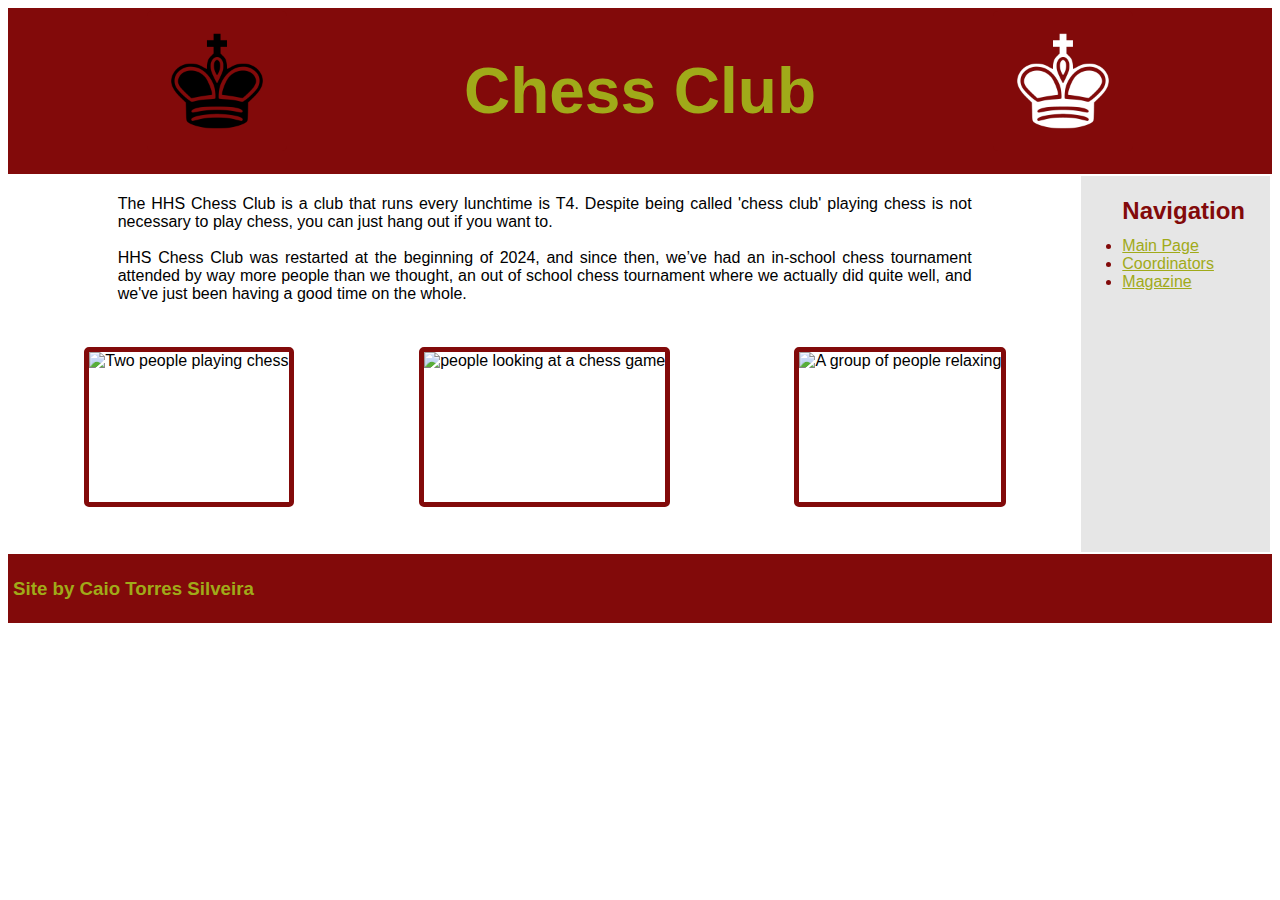
==== index.html @ f4b48213 "2/9 Commit 1 | page 2 ' fix" ====
<!DOCTYPE html>
<html>
 
    <head>
        <title>Chess Club HHS | Home</title>
        <link rel="stylesheet" href="./Resources/style.css">
    </head>

    <body>
        <header>
            <table width="100%">
                <tr>
                    <td width="33%">
                        <img src="./Resources/black_king.png" height="100px" alt="An icon of a black king"
                        class="icon">
                    </td>
                    <td width="34%">
                        <h1>Chess Club</h1>
                    </td>
                    <td width="33%">
                        <img src="./Resources/white_king.png" height="100px" alt="An icon of a white king"
                        class="icon">
                    </td>
                </tr>
            </table>
        </header>
        <table width="100%">
            <tr>
                <td width="85%"><br>
                    <div class="info">
                        The HHS Chess Club is a club that runs every lunchtime is T4. Despite being called 
                        'chess club' playing chess is not necessary to play chess, you can just hang out if 
                        you want to.
                        <br><br>HHS Chess Club was restarted at the beginning of 2024, and since then, we’ve 
                        had an in-school chess tournament attended by way more people than we thought, an out 
                        of school chess tournament where we actually did quite well, and we've just been having 
                        a good time on the whole. 
                    </div><br><br>
                    <section>
                        <!-- Images used to open the lightbox -->
                        <div class="row">
                            <div class="column">
                                <img src="./Resources/play_chess.jpg" height="150px" alt="Two people playing chess"
                                    onclick="openModal();currentSlide(1)" class="hover-shadow">
                            </div>
                            <div class="column">
                                <img src="./Resources/observe.jpg" height="150px" alt="people looking at a chess game"
                                    onclick="openModal();currentSlide(2)" class="hover-shadow">
                            </div>
                            <div class="column">
                                <img src="./Resources/relax.jpg" height="150px" alt="A group of people relaxing"
                                    onclick="openModal();currentSlide(3)" class="hover-shadow">
                            </div>
                        </div>

                        <!-- The Modal/Lightbox -->
                        <div id="myModal" class="modal">
                            <span class="close cursor" onclick="closeModal()">&times;</span>
                            <div class="modal-content">
                                <div class="slideshow-container">
                                    <div class="mySlides">
                                        <div class="numbertext">1 / 3</div>
                                        <img src="./Resources/play_chess.jpg" style="height:450px" alt="you have entered
                                        the image carousel, to leave please click on the X in the upper
                                        right corner of the screen">
                                    </div>

                                    <div class="mySlides">
                                        <div class="numbertext">2 / 3</div>
                                        <img src="./Resources/observe.jpg" style="height:450px" alt="you have entered
                                        the image carousel, to leave please click on the X in the upper
                                        right corner of the screen">
                                    </div>

                                    <div class="mySlides">
                                        <div class="numbertext">3 / 3</div>
                                        <img src="./Resources/relax.jpg" style="height:450px" alt="you have entered
                                        the image carousel, to leave please click on the X in the upper
                                        right corner of the screen">
                                    </div>

                                    <!-- Next/previous controls -->
                                    <a class="prev" onclick="plusSlides(-1)">&#10094;</a>
                                    <a class="next" onclick="plusSlides(1)">&#10095;</a>

                                </div>
                            </div>
                        </div>

                        <script src="./Resources/javacode.js"></script>
                    </section><br><br>
                </td>
                <td width="15%" class="menu">
                    <img src="./Resources/.png" alt="" height="50px" class="logo">
                    <ul>
                        <h2>Navigation</h2>
                        <li><a href="index.html">Main Page</a></li>
                        <li><a href="coordinators.html">Coordinators</a></li>
                        <li><a href="magazine.html">Magazine</a></li>
                    </ul>
                </td>
            </tr>
        </table>
        <footer>
            <h3>Site by Caio Torres Silveira</h3>
        </footer>
    </body>

</html>
<!DOCTYPE html>
---- Resources/style.css ----
html {
    font-family: Arial, sans-serif;
}

header {
    padding: 0.02px;
    background-color: rgb(130, 10, 10);
    text-align: center;
    color: rgb(160, 170, 25);
    font-weight: 900;
    font-size: 2em;
}

footer {
    padding: 5px;
    background-color: rgb(130, 10, 10);
    color: rgb(160, 170, 25);
}

a:link {
    color: rgb(160, 170, 25);
}

a:visited {
    color: rgb(125, 130, 10);
}

td {
    vertical-align: top;
    text-align: center;
}

ul {
    text-align: left;
    margin-top: 0.01em;
}

li {
    color: rgb(130, 10, 10);
}

h2 {
    color: rgb(130, 10, 10);
    margin-top: 0.01em;
    margin-bottom: 0.5em;
}

h4 {
    color: rgb(130, 10, 10);
    margin-top: 0.01em;
    margin-bottom: 0.5em;
}

div {
    display: flex;
    justify-content: center;
    align-items: center;
}

img {
    border: 5px solid rgb(130, 10, 10);
    vertical-align: middle;
    border-radius: 5px;
    align-self: center;
    box-align: center;
}

.menu {
    background-color: rgb(230, 230, 230);
}

.info {
    margin: 0 10%;
    text-align: justify;
}

.logo {
    border: 10px solid rgb(230, 230, 230);
    margin-bottom: 0%;
}

li.source {
    color: rgb(0, 0, 0);
    font-size: x-large;
    margin-left: 3em;
}

.row>.column {
    padding: 8px;
}

/* Create four equal columns that floats next to eachother */
.column {
    float: left;
    width: 75%;
}

/* The Modal (background) */
.modal {
    display: none;
    position: fixed;
    z-index: 1;
    padding-top: 100px;
    left: 0;
    top: 0;
    width: 100%;
    height: 100%;
    overflow: auto;
    background-color: rgba(170, 170, 170, 0.6);
}

/* Modal Content */
.modal-content {
    position: relative;
    background-color: rgba(0, 0, 0, 0);
    margin: auto;
    padding: 0;
    width: 1100px;
    max-width: 1200px;
}

/* The Close Button */
.close {
    color: rgb(0, 0, 0);
    position: absolute;
    top: 15px;
    right: 50px;
    font-size: 75px;
    font-weight: bold;
}

.close:hover,
.close:focus {
    color: rgb(255, 0, 0);
    text-decoration: none;
    cursor: pointer;
}

/* Slideshow container */
.slideshow-container {
    max-width: 1000px;
    position: relative;
    margin: auto;
}

/* Hide the slides by default */
.mySlides {
    display: none;
}

/* Next & previous buttons */
.prev,
.next {
    cursor: pointer;
    position: absolute;
    top: 50%;
    width: auto;
    padding: 16px;
    margin-top: -50px;
    color: rgb(220, 220, 220);
    font-weight: bold;
    font-size: 20px;
    transition: 0.6s ease;
    border-radius: 0 3px 3px 0;
    user-select: none;
    -webkit-user-select: none;
}

/* Position the "next button" to the right */
.next {
    right: 0;
    border-radius: 3px 0 0 3px;
}

.prev {
    left: 0;
    border-radius: 3px 0 0 3px;
}

/* On hover, add a black background color with a little bit see-through */
.prev:hover,
.next:hover {
    background-color: rgba(0, 0, 0, 0.8);
}

/* Number text (1/3 etc) */
.numbertext {
    color: rgb(220, 220, 220);
    font-size: 14px;
    font-weight: bold;
    padding: 8px 12px;
    position: absolute;
    top: 0;
}

img.demo {
    opacity: 0.6;
}

.active,
.demo:hover {
    opacity: 1;
}

img.hover-shadow {
    transition: 0.3s;
}

.hover-shadow:hover {
    box-shadow: 0 4px 8px 0 rgba(0, 0, 0, 0.2), 0 6px 20px 0 rgba(0, 0, 0, 0.19);
}

.icon {
    border: 20px solid rgb(130, 10, 10);
}
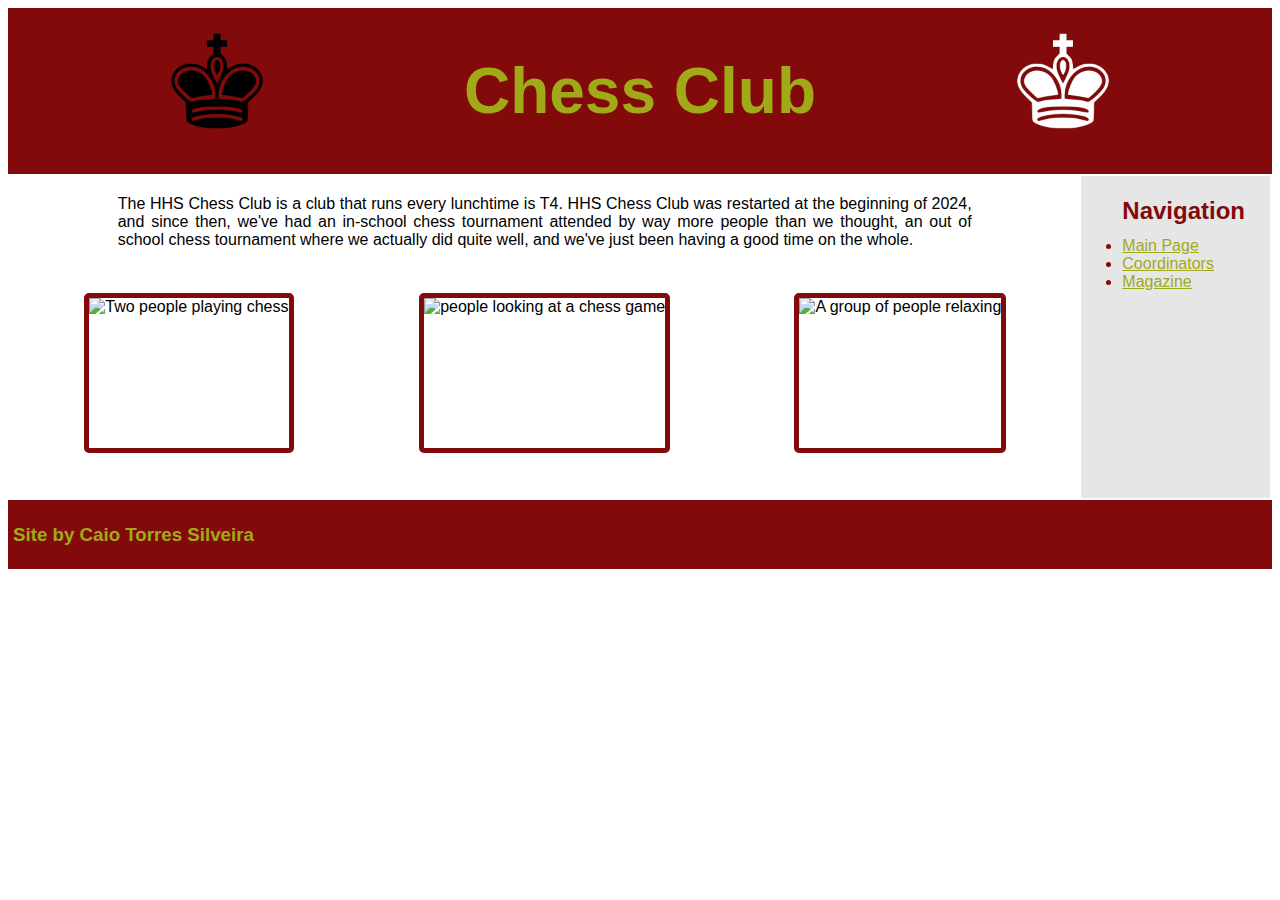
==== commit 5e88fefc: "2/9 Commit 2" ====
--- a/index.html
+++ b/index.html
@@ -28,13 +28,11 @@
             <tr>
                 <td width="85%"><br>
                     <div class="info">
-                        The HHS Chess Club is a club that runs every lunchtime is T4. Despite being called 
-                        'chess club' playing chess is not necessary to play chess, you can just hang out if 
-                        you want to.
-                        <br><br>HHS Chess Club was restarted at the beginning of 2024, and since then, we’ve 
-                        had an in-school chess tournament attended by way more people than we thought, an out 
-                        of school chess tournament where we actually did quite well, and we've just been having 
-                        a good time on the whole. 
+                        The HHS Chess Club is a club that runs every lunchtime is T4. HHS Chess Club was 
+                        restarted at the beginning of 2024, and since then, we&apos;ve had an in-school chess 
+                        tournament attended by way more people than we thought, an out of school chess 
+                        tournament where we actually did quite well, and we&apos;ve just been having a good 
+                        time on the whole. 
                     </div><br><br>
                     <section>
                         <!-- Images used to open the lightbox -->
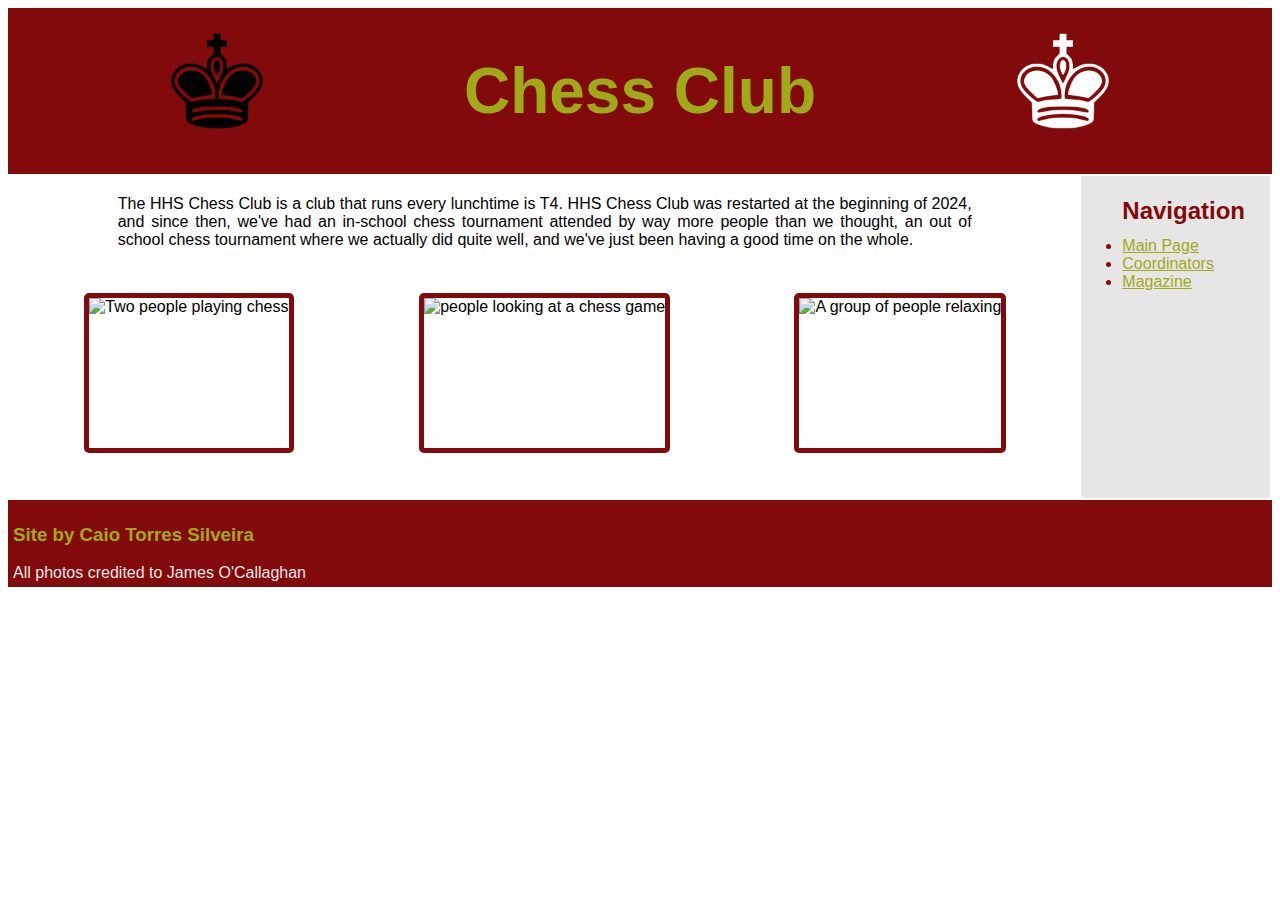
==== commit 17860f15: "9/9 Commit 1" ====
--- a/index.html
+++ b/index.html
@@ -101,6 +101,7 @@
         </table>
         <footer>
             <h3>Site by Caio Torres Silveira</h3>
+            All photos credited to James O'Callaghan<br>
         </footer>
     </body>
 
--- a/Resources/style.css
+++ b/Resources/style.css
@@ -14,7 +14,7 @@
 footer {
     padding: 5px;
     background-color: rgb(130, 10, 10);
-    color: rgb(160, 170, 25);
+    color: rgb(230, 230, 230);
 }
 
 a:link {
@@ -43,6 +43,10 @@
     color: rgb(130, 10, 10);
     margin-top: 0.01em;
     margin-bottom: 0.5em;
+}
+
+h3 {
+    color: rgb(160, 170, 25);
 }
 
 h4 {
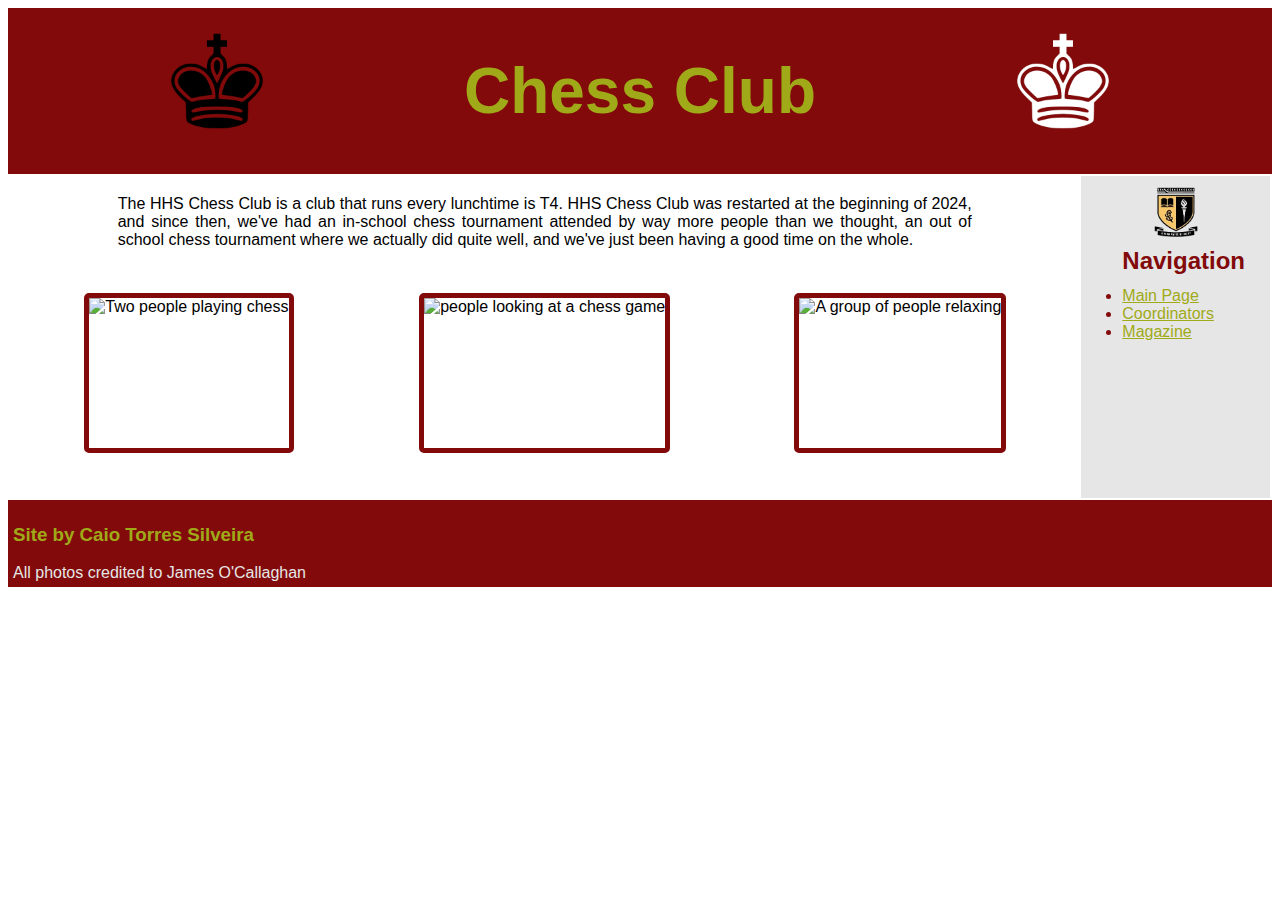
==== commit a7e6f1cd: "10/9 Commit 1" ====
--- a/index.html
+++ b/index.html
@@ -89,7 +89,7 @@
                     </section><br><br>
                 </td>
                 <td width="15%" class="menu">
-                    <img src="./Resources/.png" alt="" height="50px" class="logo">
+                    <img src="./Resources/hhs_logo.png" alt="Henderson High School logo" height="50px" class="logo">
                     <ul>
                         <h2>Navigation</h2>
                         <li><a href="index.html">Main Page</a></li>
--- a/Resources/style.css
+++ b/Resources/style.css
@@ -216,4 +216,12 @@
 
 .icon {
     border: 20px solid rgb(130, 10, 10);
-}+}
+
+.darker {
+    border: 10px double rgb(130, 10, 10);
+    background-color: rgb(230, 230, 230);
+    font-size: x-large;
+    text-decoration-line: none;
+    padding: 10px;
+}
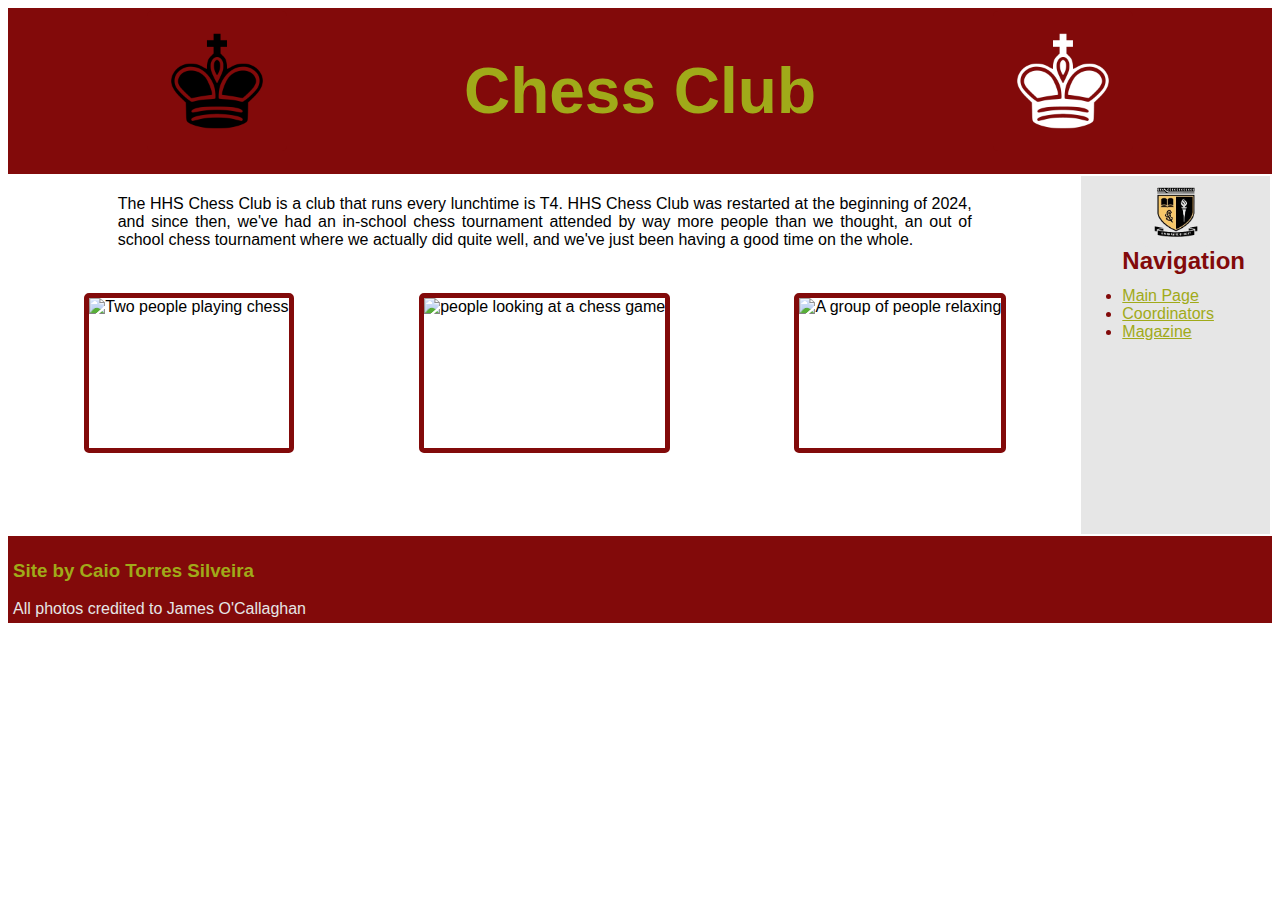
==== commit 92c0379e: "11/9 Commit 1" ====
--- a/index.html
+++ b/index.html
@@ -49,7 +49,7 @@
                                 <img src="./Resources/relax.jpg" height="150px" alt="A group of people relaxing"
                                     onclick="openModal();currentSlide(3)" class="hover-shadow">
                             </div>
-                        </div>
+                        </div><br><br><br><br>
 
                         <!-- The Modal/Lightbox -->
                         <div id="myModal" class="modal">
@@ -86,7 +86,7 @@
                         </div>
 
                         <script src="./Resources/javacode.js"></script>
-                    </section><br><br>
+                    </section>
                 </td>
                 <td width="15%" class="menu">
                     <img src="./Resources/hhs_logo.png" alt="Henderson High School logo" height="50px" class="logo">
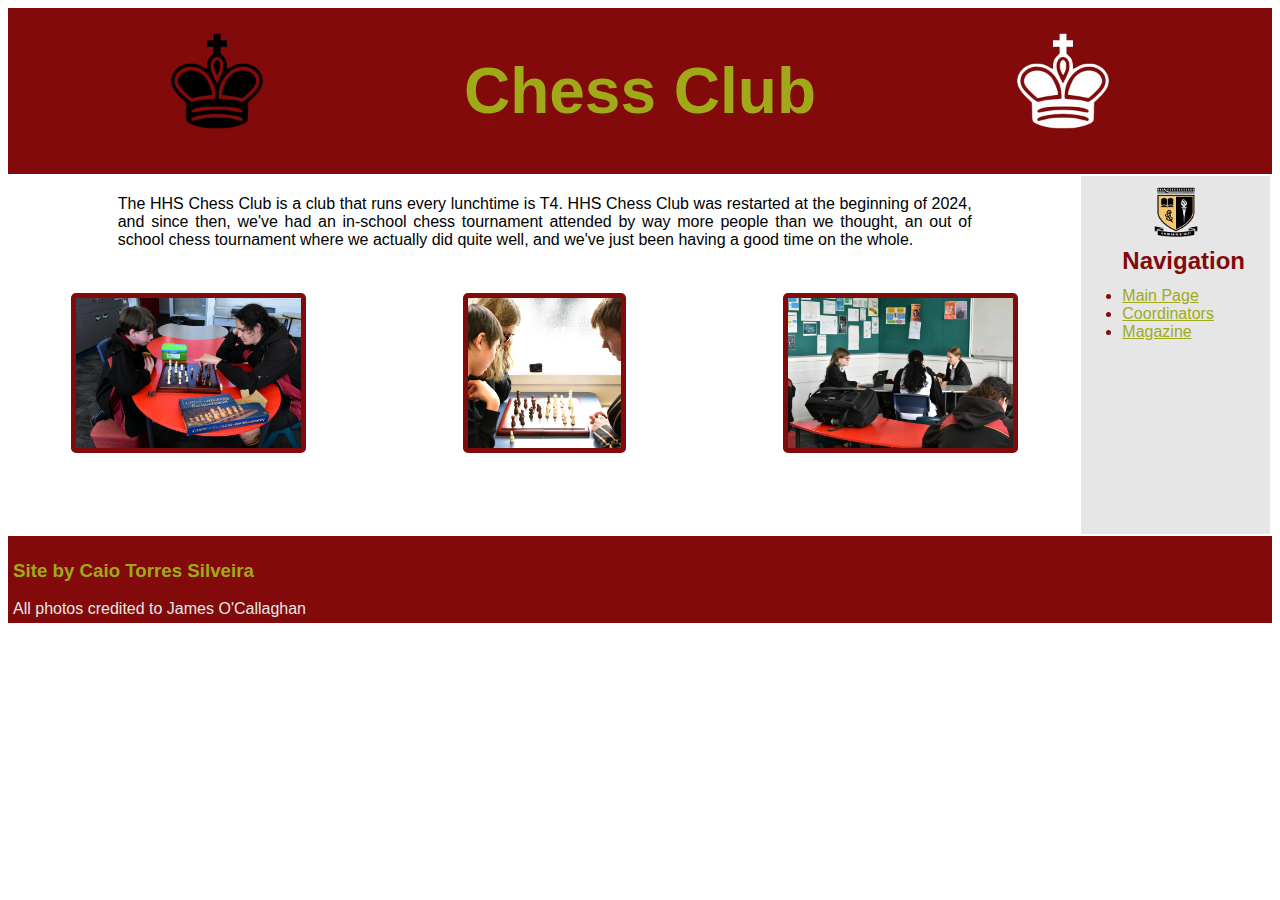
==== commit be773ca7: "11/9 Commit 2 | JPG error fix" ====
--- a/index.html
+++ b/index.html
@@ -38,15 +38,15 @@
                         <!-- Images used to open the lightbox -->
                         <div class="row">
                             <div class="column">
-                                <img src="./Resources/play_chess.jpg" height="150px" alt="Two people playing chess"
+                                <img src="./Resources/play_chess.JPG" height="150px" alt="Two people playing chess"
                                     onclick="openModal();currentSlide(1)" class="hover-shadow">
                             </div>
                             <div class="column">
-                                <img src="./Resources/observe.jpg" height="150px" alt="people looking at a chess game"
+                                <img src="./Resources/observe.JPG" height="150px" alt="people looking at a chess game"
                                     onclick="openModal();currentSlide(2)" class="hover-shadow">
                             </div>
                             <div class="column">
-                                <img src="./Resources/relax.jpg" height="150px" alt="A group of people relaxing"
+                                <img src="./Resources/relax.JPG" height="150px" alt="A group of people relaxing"
                                     onclick="openModal();currentSlide(3)" class="hover-shadow">
                             </div>
                         </div><br><br><br><br>
@@ -58,21 +58,21 @@
                                 <div class="slideshow-container">
                                     <div class="mySlides">
                                         <div class="numbertext">1 / 3</div>
-                                        <img src="./Resources/play_chess.jpg" style="height:450px" alt="you have entered
+                                        <img src="./Resources/play_chess.JPG" style="height:450px" alt="you have entered
                                         the image carousel, to leave please click on the X in the upper
                                         right corner of the screen">
                                     </div>
 
                                     <div class="mySlides">
                                         <div class="numbertext">2 / 3</div>
-                                        <img src="./Resources/observe.jpg" style="height:450px" alt="you have entered
+                                        <img src="./Resources/observe.JPG" style="height:450px" alt="you have entered
                                         the image carousel, to leave please click on the X in the upper
                                         right corner of the screen">
                                     </div>
 
                                     <div class="mySlides">
                                         <div class="numbertext">3 / 3</div>
-                                        <img src="./Resources/relax.jpg" style="height:450px" alt="you have entered
+                                        <img src="./Resources/relax.JPG" style="height:450px" alt="you have entered
                                         the image carousel, to leave please click on the X in the upper
                                         right corner of the screen">
                                     </div>
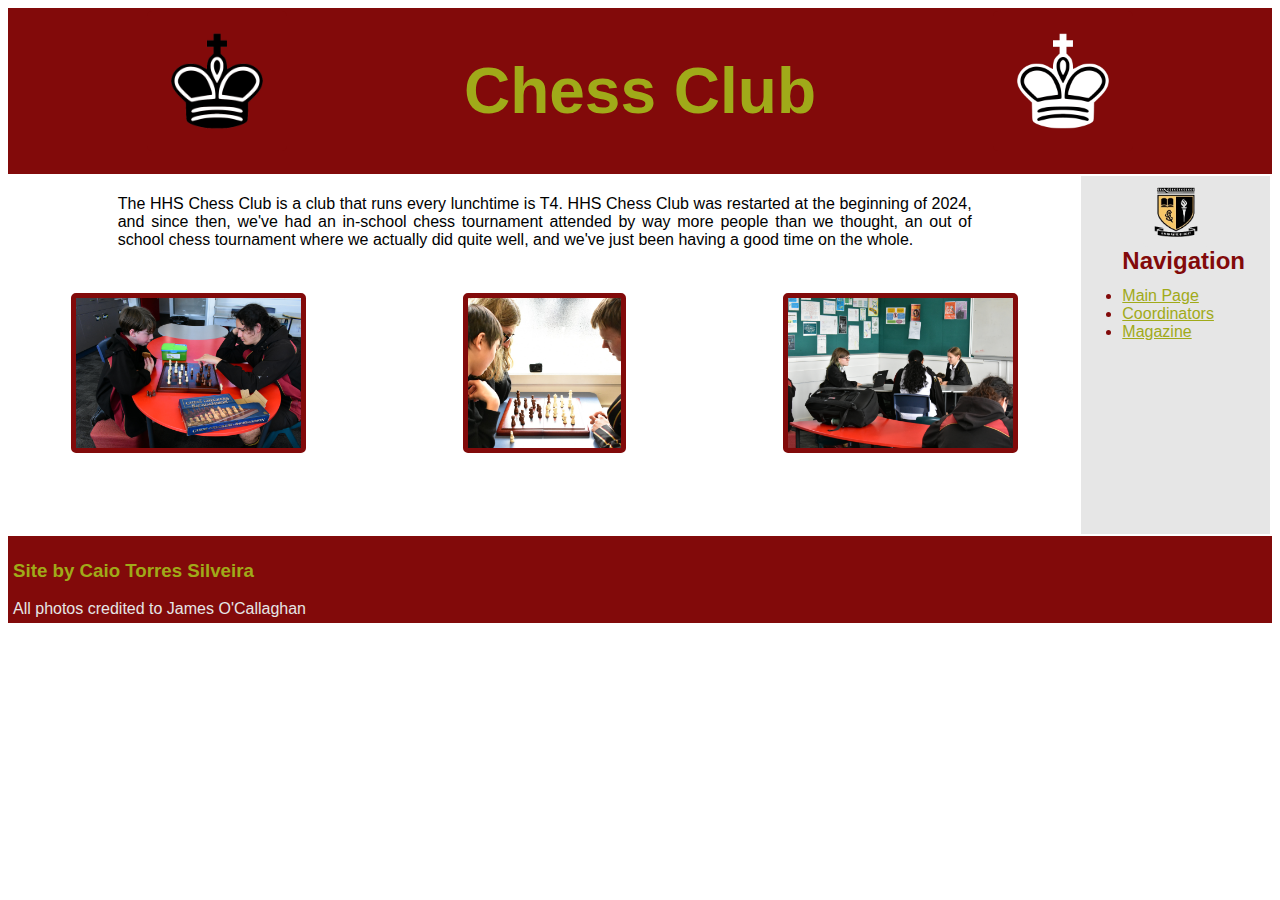
==== commit 64399f43: "24.10 Commit 1 | Orginization" ====
--- a/index.html
+++ b/index.html
@@ -3,7 +3,7 @@
  
     <head>
         <title>Chess Club HHS | Home</title>
-        <link rel="stylesheet" href="./Resources/style.css">
+        <link rel="stylesheet" href="./Resources/CSS/style.css">
     </head>
 
     <body>
@@ -11,14 +11,14 @@
             <table width="100%">
                 <tr>
                     <td width="33%">
-                        <img src="./Resources/black_king.png" height="100px" alt="An icon of a black king"
+                        <img src="./Resources/Images/black_king.png" height="100px" alt="An icon of a black king"
                         class="icon">
                     </td>
                     <td width="34%">
                         <h1>Chess Club</h1>
                     </td>
                     <td width="33%">
-                        <img src="./Resources/white_king.png" height="100px" alt="An icon of a white king"
+                        <img src="./Resources/Images/white_king.png" height="100px" alt="An icon of a white king"
                         class="icon">
                     </td>
                 </tr>
@@ -38,15 +38,15 @@
                         <!-- Images used to open the lightbox -->
                         <div class="row">
                             <div class="column">
-                                <img src="./Resources/play_chess.JPG" height="150px" alt="Two people playing chess"
+                                <img src="./Resources/Images/play_chess.JPG" height="150px" alt="Two people playing chess"
                                     onclick="openModal();currentSlide(1)" class="hover-shadow">
                             </div>
                             <div class="column">
-                                <img src="./Resources/observe.JPG" height="150px" alt="people looking at a chess game"
+                                <img src="./Resources/Images/observe.JPG" height="150px" alt="people looking at a chess game"
                                     onclick="openModal();currentSlide(2)" class="hover-shadow">
                             </div>
                             <div class="column">
-                                <img src="./Resources/relax.JPG" height="150px" alt="A group of people relaxing"
+                                <img src="./Resources/Images/relax.JPG" height="150px" alt="A group of people relaxing"
                                     onclick="openModal();currentSlide(3)" class="hover-shadow">
                             </div>
                         </div><br><br><br><br>
@@ -58,21 +58,21 @@
                                 <div class="slideshow-container">
                                     <div class="mySlides">
                                         <div class="numbertext">1 / 3</div>
-                                        <img src="./Resources/play_chess.JPG" style="height:450px" alt="you have entered
+                                        <img src="./Resources/Images/play_chess.JPG" style="height:450px" alt="you have entered
                                         the image carousel, to leave please click on the X in the upper
                                         right corner of the screen">
                                     </div>
 
                                     <div class="mySlides">
                                         <div class="numbertext">2 / 3</div>
-                                        <img src="./Resources/observe.JPG" style="height:450px" alt="you have entered
+                                        <img src="./Resources/Images/observe.JPG" style="height:450px" alt="you have entered
                                         the image carousel, to leave please click on the X in the upper
                                         right corner of the screen">
                                     </div>
 
                                     <div class="mySlides">
                                         <div class="numbertext">3 / 3</div>
-                                        <img src="./Resources/relax.JPG" style="height:450px" alt="you have entered
+                                        <img src="./Resources/Images/relax.JPG" style="height:450px" alt="you have entered
                                         the image carousel, to leave please click on the X in the upper
                                         right corner of the screen">
                                     </div>
@@ -89,7 +89,7 @@
                     </section>
                 </td>
                 <td width="15%" class="menu">
-                    <img src="./Resources/hhs_logo.png" alt="Henderson High School logo" height="50px" class="logo">
+                    <img src="./Resources/Images/hhs_logo.png" alt="Henderson High School logo" height="50px" class="logo">
                     <ul>
                         <h2>Navigation</h2>
                         <li><a href="index.html">Main Page</a></li>
--- a/Resources/CSS/style.css
+++ b/Resources/CSS/style.css
@@ -0,0 +1,227 @@
+ html {
+    font-family: Arial, sans-serif;
+}
+
+header {
+    padding: 0.02px;
+    background-color: rgb(130, 10, 10);
+    text-align: center;
+    color: rgb(160, 170, 25);
+    font-weight: 900;
+    font-size: 2em;
+}
+
+footer {
+    padding: 5px;
+    background-color: rgb(130, 10, 10);
+    color: rgb(230, 230, 230);
+}
+
+a:link {
+    color: rgb(160, 170, 25);
+}
+
+a:visited {
+    color: rgb(125, 130, 10);
+}
+
+td {
+    vertical-align: top;
+    text-align: center;
+}
+
+ul {
+    text-align: left;
+    margin-top: 0.01em;
+}
+
+li {
+    color: rgb(130, 10, 10);
+}
+
+h2 {
+    color: rgb(130, 10, 10);
+    margin-top: 0.01em;
+    margin-bottom: 0.5em;
+}
+
+h3 {
+    color: rgb(160, 170, 25);
+}
+
+h4 {
+    color: rgb(130, 10, 10);
+    margin-top: 0.01em;
+    margin-bottom: 0.5em;
+}
+
+div {
+    display: flex;
+    justify-content: center;
+    align-items: center;
+}
+
+img {
+    border: 5px solid rgb(130, 10, 10);
+    vertical-align: middle;
+    border-radius: 5px;
+    align-self: center;
+    box-align: center;
+}
+
+.menu {
+    background-color: rgb(230, 230, 230);
+}
+
+.info {
+    margin: 0 10%;
+    text-align: justify;
+}
+
+.logo {
+    border: 10px solid rgb(230, 230, 230);
+    margin-bottom: 0%;
+}
+
+li.source {
+    color: rgb(0, 0, 0);
+    font-size: x-large;
+    margin-left: 3em;
+}
+
+.row>.column {
+    padding: 8px;
+}
+
+/* Create four equal columns that floats next to eachother */
+.column {
+    float: left;
+    width: 75%;
+}
+
+/* The Modal (background) */
+.modal {
+    display: none;
+    position: fixed;
+    z-index: 1;
+    padding-top: 100px;
+    left: 0;
+    top: 0;
+    width: 100%;
+    height: 100%;
+    overflow: auto;
+    background-color: rgba(170, 170, 170, 0.6);
+}
+
+/* Modal Content */
+.modal-content {
+    position: relative;
+    background-color: rgba(0, 0, 0, 0);
+    margin: auto;
+    padding: 0;
+    width: 1100px;
+    max-width: 1200px;
+}
+
+/* The Close Button */
+.close {
+    color: rgb(0, 0, 0);
+    position: absolute;
+    top: 15px;
+    right: 50px;
+    font-size: 75px;
+    font-weight: bold;
+}
+
+.close:hover,
+.close:focus {
+    color: rgb(255, 0, 0);
+    text-decoration: none;
+    cursor: pointer;
+}
+
+/* Slideshow container */
+.slideshow-container {
+    max-width: 1000px;
+    position: relative;
+    margin: auto;
+}
+
+/* Hide the slides by default */
+.mySlides {
+    display: none;
+}
+
+/* Next & previous buttons */
+.prev,
+.next {
+    cursor: pointer;
+    position: absolute;
+    top: 50%;
+    width: auto;
+    padding: 16px;
+    margin-top: -50px;
+    color: rgb(220, 220, 220);
+    font-weight: bold;
+    font-size: 20px;
+    transition: 0.6s ease;
+    border-radius: 0 3px 3px 0;
+    user-select: none;
+    -webkit-user-select: none;
+}
+
+/* Position the "next button" to the right */
+.next {
+    right: 0;
+    border-radius: 3px 0 0 3px;
+}
+
+.prev {
+    left: 0;
+    border-radius: 3px 0 0 3px;
+}
+
+/* On hover, add a black background color with a little bit see-through */
+.prev:hover,
+.next:hover {
+    background-color: rgba(0, 0, 0, 0.8);
+}
+
+/* Number text (1/3 etc) */
+.numbertext {
+    color: rgb(220, 220, 220);
+    font-size: 14px;
+    font-weight: bold;
+    padding: 8px 12px;
+    position: absolute;
+    top: 0;
+}
+
+img.demo {
+    opacity: 0.6;
+}
+
+.active,
+.demo:hover {
+    opacity: 1;
+}
+
+img.hover-shadow {
+    transition: 0.3s;
+}
+
+.hover-shadow:hover {
+    box-shadow: 0 4px 8px 0 rgba(0, 0, 0, 0.2), 0 6px 20px 0 rgba(0, 0, 0, 0.19);
+}
+
+.icon {
+    border: 20px solid rgb(130, 10, 10);
+}
+
+.darker {
+    border: 10px double rgb(130, 10, 10);
+    background-color: rgb(230, 230, 230);
+    font-size: x-large;
+    text-decoration-line: none;
+    padding: 10px;
+}
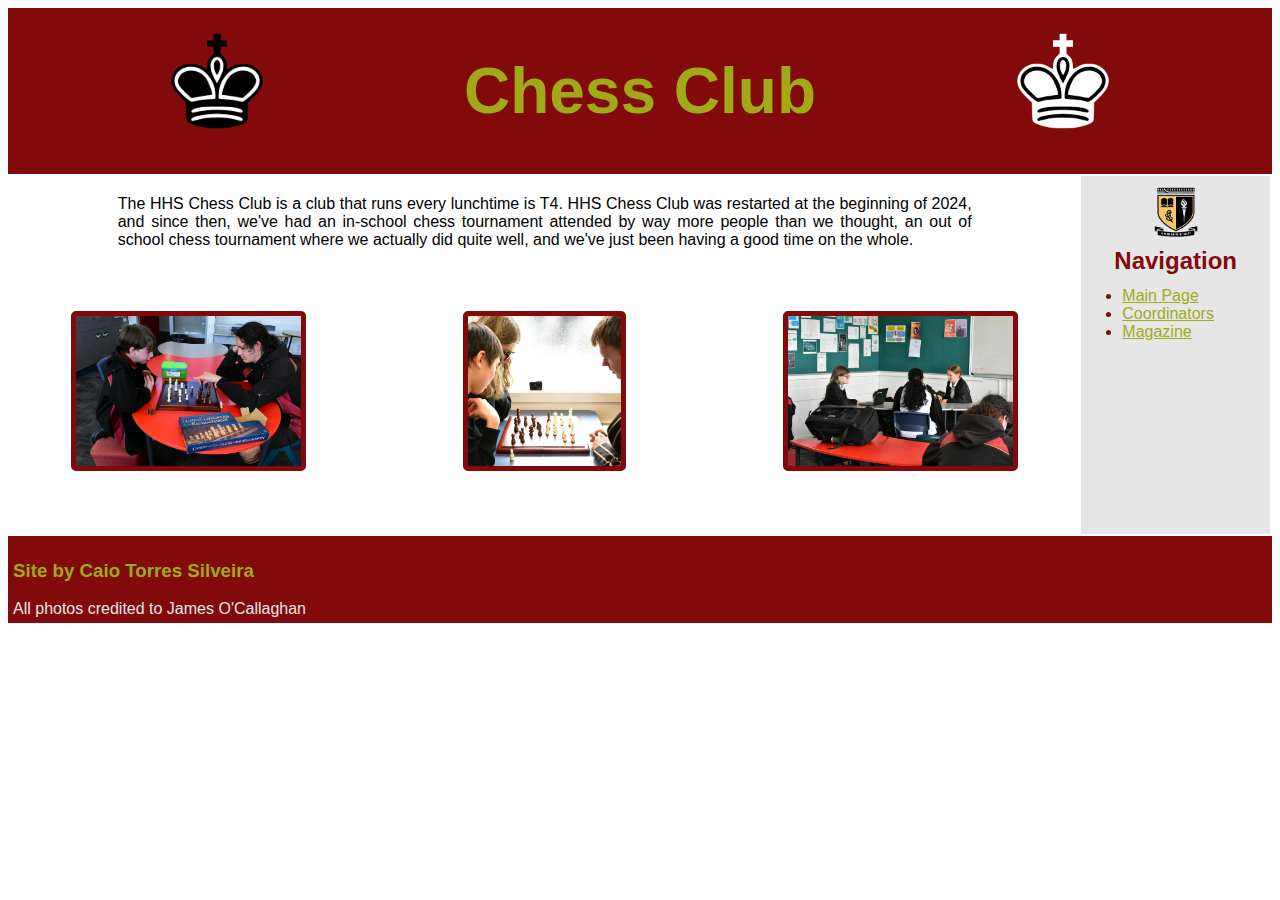
==== commit b00e48b8: "25/10 Commit 1 | Validation Fixes" ====
--- a/index.html
+++ b/index.html
@@ -1,5 +1,5 @@
 <!DOCTYPE html>
-<html>
+<html lang="en">
  
     <head>
         <title>Chess Club HHS | Home</title>
@@ -11,14 +11,14 @@
             <table width="100%">
                 <tr>
                     <td width="33%">
-                        <img src="./Resources/Images/black_king.png" height="100px" alt="An icon of a black king"
+                        <img src="./Resources/Images/black_king.png" height="100" alt="An icon of a black king"
                         class="icon">
                     </td>
                     <td width="34%">
                         <h1>Chess Club</h1>
                     </td>
                     <td width="33%">
-                        <img src="./Resources/Images/white_king.png" height="100px" alt="An icon of a white king"
+                        <img src="./Resources/Images/white_king.png" height="100" alt="An icon of a white king"
                         class="icon">
                     </td>
                 </tr>
@@ -33,23 +33,23 @@
                         tournament attended by way more people than we thought, an out of school chess 
                         tournament where we actually did quite well, and we&apos;ve just been having a good 
                         time on the whole. 
-                    </div><br><br>
+                    </div><br><br><br>
                     <section>
                         <!-- Images used to open the lightbox -->
                         <div class="row">
                             <div class="column">
-                                <img src="./Resources/Images/play_chess.JPG" height="150px" alt="Two people playing chess"
+                                <img src="./Resources/Images/play_chess.JPG" height="150" alt="Two people playing chess"
                                     onclick="openModal();currentSlide(1)" class="hover-shadow">
                             </div>
                             <div class="column">
-                                <img src="./Resources/Images/observe.JPG" height="150px" alt="people looking at a chess game"
+                                <img src="./Resources/Images/observe.JPG" height="150" alt="people looking at a chess game"
                                     onclick="openModal();currentSlide(2)" class="hover-shadow">
                             </div>
                             <div class="column">
-                                <img src="./Resources/Images/relax.JPG" height="150px" alt="A group of people relaxing"
+                                <img src="./Resources/Images/relax.JPG" height="150" alt="A group of people relaxing"
                                     onclick="openModal();currentSlide(3)" class="hover-shadow">
                             </div>
-                        </div><br><br><br><br>
+                        </div><br><br><br>
 
                         <!-- The Modal/Lightbox -->
                         <div id="myModal" class="modal">
@@ -58,21 +58,21 @@
                                 <div class="slideshow-container">
                                     <div class="mySlides">
                                         <div class="numbertext">1 / 3</div>
-                                        <img src="./Resources/Images/play_chess.JPG" style="height:450px" alt="you have entered
+                                        <img src="./Resources/Images/play_chess.JPG" height="450" alt="you have entered
                                         the image carousel, to leave please click on the X in the upper
                                         right corner of the screen">
                                     </div>
 
                                     <div class="mySlides">
                                         <div class="numbertext">2 / 3</div>
-                                        <img src="./Resources/Images/observe.JPG" style="height:450px" alt="you have entered
+                                        <img src="./Resources/Images/observe.JPG" height="450" alt="you have entered
                                         the image carousel, to leave please click on the X in the upper
                                         right corner of the screen">
                                     </div>
 
                                     <div class="mySlides">
                                         <div class="numbertext">3 / 3</div>
-                                        <img src="./Resources/Images/relax.JPG" style="height:450px" alt="you have entered
+                                        <img src="./Resources/Images/relax.JPG" height="450" alt="you have entered
                                         the image carousel, to leave please click on the X in the upper
                                         right corner of the screen">
                                     </div>
@@ -89,9 +89,9 @@
                     </section>
                 </td>
                 <td width="15%" class="menu">
-                    <img src="./Resources/Images/hhs_logo.png" alt="Henderson High School logo" height="50px" class="logo">
+                    <img src="./Resources/Images/hhs_logo.png" alt="Henderson High School logo" height="50" class="logo">
+                    <h2>Navigation</h2>
                     <ul>
-                        <h2>Navigation</h2>
                         <li><a href="index.html">Main Page</a></li>
                         <li><a href="coordinators.html">Coordinators</a></li>
                         <li><a href="magazine.html">Magazine</a></li>
@@ -105,5 +105,4 @@
         </footer>
     </body>
 
-</html>
-<!DOCTYPE html>+</html>--- a/Resources/CSS/style.css
+++ b/Resources/CSS/style.css
@@ -66,7 +66,6 @@
     vertical-align: middle;
     border-radius: 5px;
     align-self: center;
-    box-align: center;
 }
 
 .menu {
